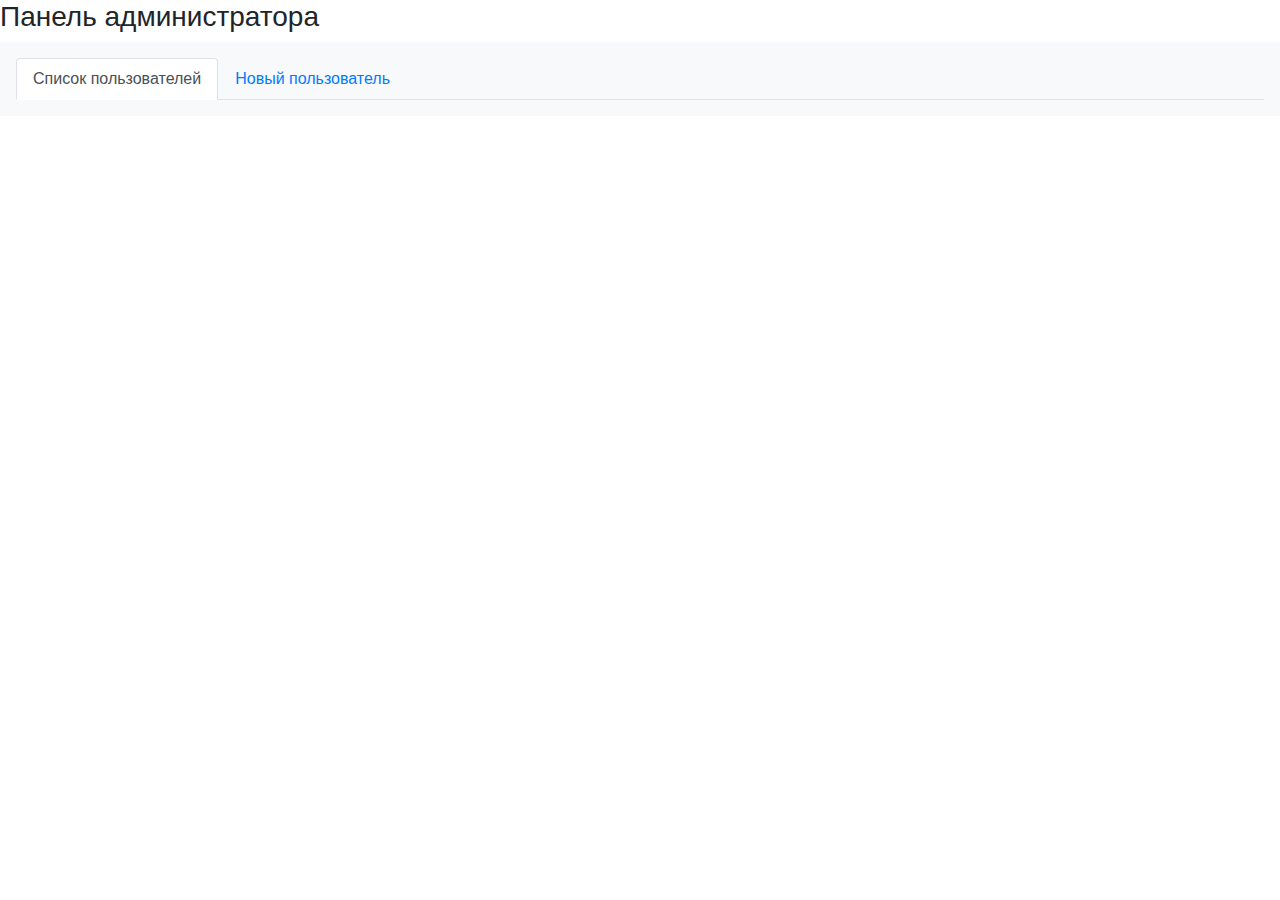
==== target/classes/templates/adminpage.html @ d684a295 "25/05/2020" ====
<!DOCTYPE html>
<html xmlns="http://www.w3.org/1999/xhtml" xmlns:th="http://www.thymeleaf.org" xmlns:sec="http://www.w3.org/1999/xhtml">
<meta charset="UTF-8">

<head>
    <meta name="viewport" content="width=device-width, initial-scale=1, shrink-to-fit=no">

    <!-- Bootstrap CSS -->
    <link rel="stylesheet" href="https://stackpath.bootstrapcdn.com/bootstrap/4.3.1/css/bootstrap.min.css" integrity="sha384-ggOyR0iXCbMQv3Xipma34MD+dH/1fQ784/j6cY/iJTQUOhcWr7x9JvoRxT2MZw1T" crossorigin="anonymous">

    <title>Global</title>

    <script src="http://code.jquery.com/jquery-3.5.1.js"></script>

    <link rel="stylesheet" href="./css/style.css">
    <script src="/js/edit.js" type="text/javascript"></script>
</head>

<body>
        <div class="grid-container">
            <div class="header">
                <div th:insert="~{fragments/navbar :: navbar}"></div>
            </div>
            <div class="left_body">
                <div th:insert="~{fragments/nav :: nav}"></div>
            </div>
            <div class="rigth_body">
                <h3>Панель администратора</h3>
                <div class="p-3 bg-light">
                    <ul class="nav nav-tabs" id="myTab" role="tablist">
                        <li class="nav-item">
                            <a class="nav-link active" id="first-tab" data-toggle="tab" href="#first" role="tab"
                               aria-controls="first" aria-selected="true">Список пользователей</a>
                        </li>
                        <li class="nav-item">
                            <a class="nav-link" id="second-tab" data-toggle="tab" href="#second" role="tab"
                               aria-controls="second" aria-selected="false">Новый пользователь</a>
                        </li>
                    </ul>

                    <div class="tab-content" id="myTabContent">
                        <div class="tab-pane fade show active" id="first" role="tabpanel" aria-labelledby="first-tab">

                            <div id="myTable"></div>

<!--                            <table class="table" id="userTable" border="1" cellpadding="5">-->
<!--                                <thead>-->
<!--                                <tr>-->
<!--                                    <th scope="col">ID</th>-->
<!--                                    <th scope="col">Логин</th>-->
<!--                                    <th scope="col">Имя</th>-->
<!--                                    <th scope="col">Действие</th>-->
<!--                                </tr>-->
<!--                                </thead>-->

<!--                                <tbody>-->

<!--                                <tr th:each = "user : ${usersList}">-->
<!--                                    <td th:text="${user.id}" id="userId" name="userId">ID</td>-->
<!--                                    <td th:text="${user.login}">Login</td>-->
<!--                                    <td th:text="${user.username}">Name</td>-->
<!--                                    <td>-->

<!--                                        <button type="button" class="btn btn-primary" onclick="RestGet(this)" data-toggle="modal" data-target="#editModalWindow">Редактировать</button>-->

<!--                                        <a class="btn btn-primary" th:href="@{'/adminpage/delete/' + ${user.id}}" role="button" th:formmethod="delete">Удалить</a>-->
<!--                                    </td>-->
<!--                                </tr>-->
<!--                                </tbody>-->
<!--                            </table>-->
                        </div>

                        <div class="tab-pane" id="second" role="tabpanel" aria-labelledby="second-tab">
                            <div class="container mt-3" id="admin_form">
<!--                                <form action="#" th:action="@{/adminpage/save}" th:object="${user}" method="post">-->
<!--                                    <h4>Добавить нового пользователя</h4>-->
<!--                                    <div class="form-group">-->
<!--                                        <label for="formGroupLoginInput">Логин</label>-->
<!--                                        <input type="text" class="form-control" th:field="*{login}"-->
<!--                                               id="formGroupLoginInput" placeholder="Логин"/>-->
<!--                                    </div>-->
<!--                                    <div class="form-group">-->
<!--                                        <label for="formGroupPasswordInput">Пароль</label>-->
<!--                                        <input type="text" class="form-control" th:field="*{password}"-->
<!--                                               id="formGroupPasswordInput" placeholder="Пароль"/>-->
<!--                                    </div>-->
<!--                                    <div class="form-group">-->
<!--                                        <label for="formGroupUsernameInput">Имя</label>-->
<!--                                        <input type="text" class="form-control" th:field="*{username}"-->
<!--                                               id="formGroupUsernameInput" placeholder="Имя"/>-->
<!--                                    </div>-->
<!--                                    <button type="submit" class="btn btn-primary" value="save">Отправить</button>-->
<!--                                </form>-->
                            </div>
                        </div>
                    </div>
                </div>
            </div>
        </div>


    <!-- Модальное окно -->
<!--    <div class="modal fade" id="editModalWindow" tabindex="-1" role="dialog">-->
<!--        <div class="modal-body">-->
<!--            <div class="container-fluid">-->
<!--                <div class="modal-dialog" role="document">-->
<!--                    <div class="modal-content">-->
<!--                        <form action="#" th:action="@{/adminpage}" th:object="${user}" method="post">-->
<!--                            <h2>Редактировать пользователя</h2>-->
<!--                            <div class="form-group">-->
<!--                                <label for="formGroupIDEdit">ID</label>-->
<!--                                <input type="text" class="form-control" th:field="*{id}"-->
<!--                                       id="formGroupIDEdit" placeholder="ID" readonly="readonly" />-->
<!--                            </div>-->
<!--                            <div class="form-group">-->
<!--                                <label for="formGroupLoginInputEdit">Логин</label>-->
<!--                                <input type="text" class="form-control" th:field="*{login}"-->
<!--                                       id="formGroupLoginInputEdit" placeholder="Логин"/>-->
<!--                            </div>-->
<!--                            <div class="form-group">-->
<!--                                <label for="formGroupPasswordInputEdit">Пароль</label>-->
<!--                                <input type="text" class="form-control" th:field="*{password}"-->
<!--                                       id="formGroupPasswordInputEdit" placeholder="Пароль"/>-->
<!--                            </div>-->
<!--                            <div class="form-group">-->
<!--                                <label for="formGroupUsernameInputEdit">Имя</label>-->
<!--                                <input type="text" class="form-control" th:field="*{username}"-->
<!--                                       id="formGroupUsernameInputEdit" placeholder="Имя"/>-->
<!--                            </div>-->
<!--                            <button type="submit" class="btn btn-primary" value="save">Отправить</button>-->
<!--                        </form>-->
<!--                    </div>-->
<!--                </div>-->
<!--            </div>-->
<!--        </div>-->
<!--    </div>-->

    <script src="https://code.jquery.com/jquery-3.3.1.slim.min.js" integrity="sha384-q8i/X+965DzO0rT7abK41JStQIAqVgRVzpbzo5smXKp4YfRvH+8abtTE1Pi6jizo" crossorigin="anonymous"></script>
    <script src="https://cdnjs.cloudflare.com/ajax/libs/popper.js/1.14.7/umd/popper.min.js" integrity="sha384-UO2eT0CpHqdSJQ6hJty5KVphtPhzWj9WO1clHTMGa3JDZwrnQq4sF86dIHNDz0W1" crossorigin="anonymous"></script>
    <script src="https://stackpath.bootstrapcdn.com/bootstrap/4.3.1/js/bootstrap.min.js" integrity="sha384-JjSmVgyd0p3pXB1rRibZUAYoIIy6OrQ6VrjIEaFf/nJGzIxFDsf4x0xIM+B07jRM" crossorigin="anonymous"></script>
</body>
</html>
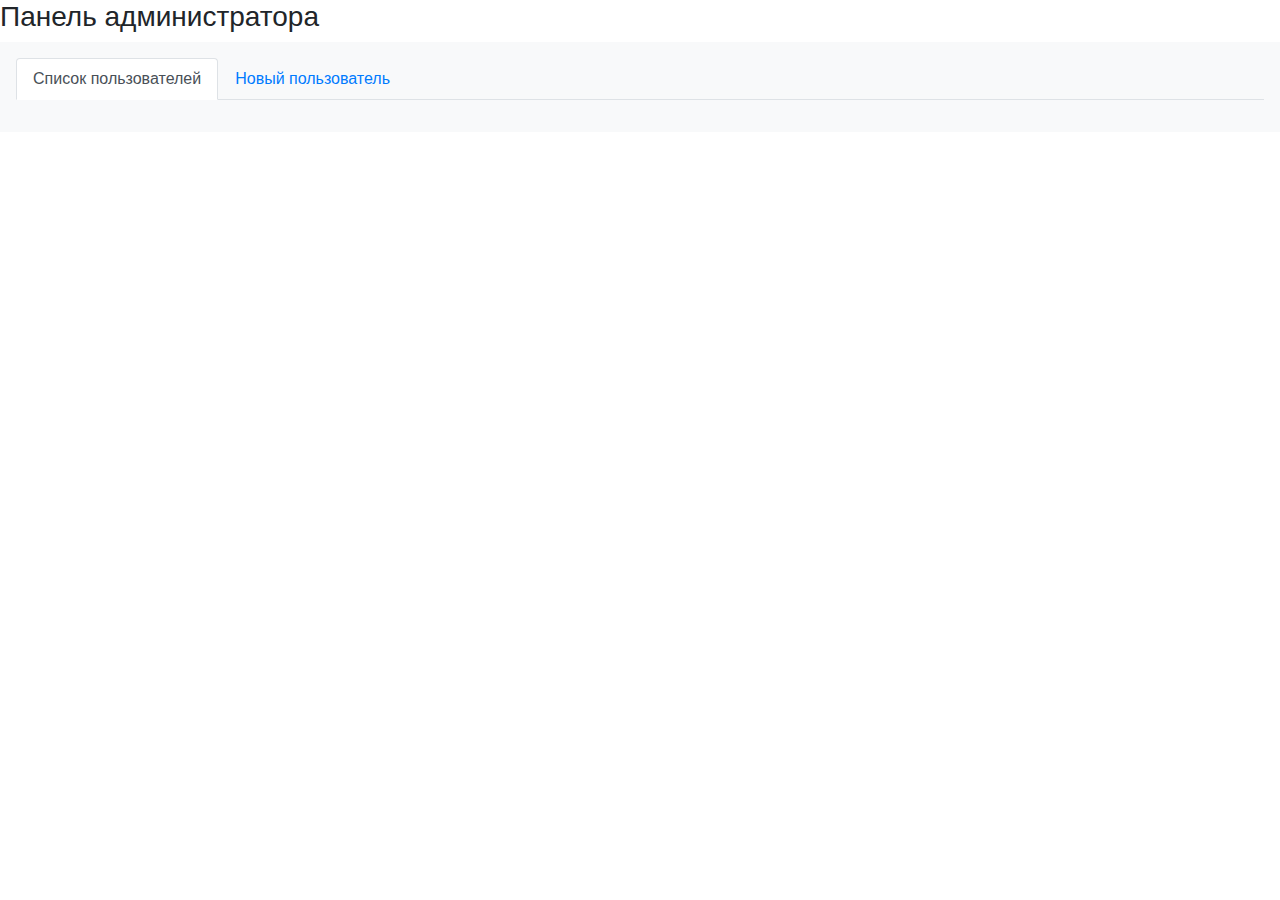
==== commit e32ab204: "28/05/2020" ====
--- a/target/classes/templates/adminpage.html
+++ b/target/classes/templates/adminpage.html
@@ -41,7 +41,9 @@
                     <div class="tab-content" id="myTabContent">
                         <div class="tab-pane fade show active" id="first" role="tabpanel" aria-labelledby="first-tab">
 
-                            <div id="myTable"></div>
+                            <table class="table" id="userTable" border="1" cellpadding="5">
+
+<!--                            <div id="myTable"></div>-->
 
 <!--                            <table class="table" id="userTable" border="1" cellpadding="5">-->
 <!--                                <thead>-->
@@ -68,10 +70,13 @@
 <!--                                </tr>-->
 <!--                                </tbody>-->
 <!--                            </table>-->
-                        </div>
+
+<!--                        </div>-->
+                            </table>
 
                         <div class="tab-pane" id="second" role="tabpanel" aria-labelledby="second-tab">
                             <div class="container mt-3" id="admin_form">
+
 <!--                                <form action="#" th:action="@{/adminpage/save}" th:object="${user}" method="post">-->
 <!--                                    <h4>Добавить нового пользователя</h4>-->
 <!--                                    <div class="form-group">-->
@@ -91,6 +96,7 @@
 <!--                                    </div>-->
 <!--                                    <button type="submit" class="btn btn-primary" value="save">Отправить</button>-->
 <!--                                </form>-->
+
                             </div>
                         </div>
                     </div>
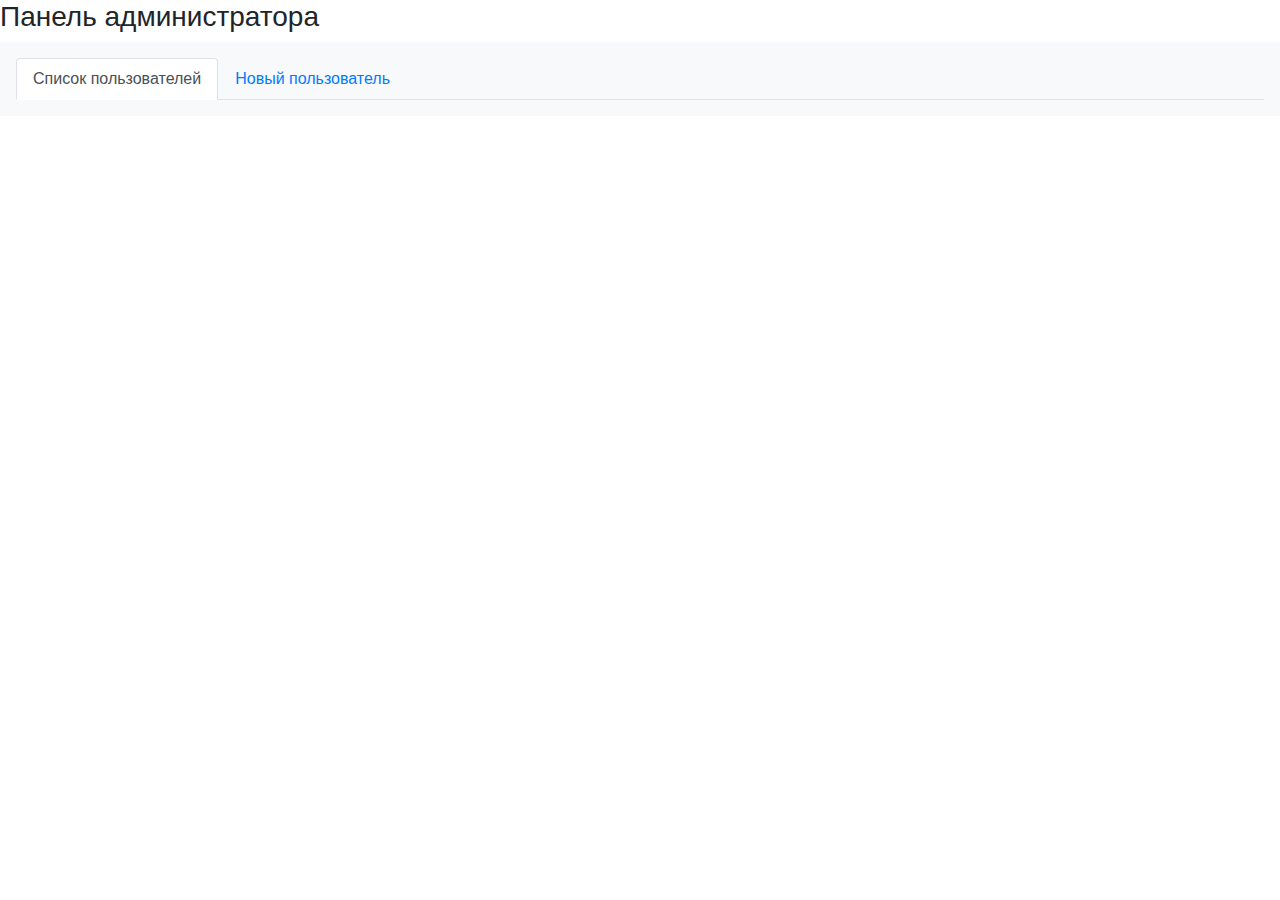
==== commit e17ae1ad: "04/06/2020" ====
--- a/target/classes/templates/adminpage.html
+++ b/target/classes/templates/adminpage.html
@@ -39,64 +39,33 @@
                     </ul>
 
                     <div class="tab-content" id="myTabContent">
-                        <div class="tab-pane fade show active" id="first" role="tabpanel" aria-labelledby="first-tab">
-
+                        <div class="tab-pane " id="first" role="tabpanel" aria-labelledby="first-tab">
                             <table class="table" id="userTable" border="1" cellpadding="5">
 
-<!--                            <div id="myTable"></div>-->
-
-<!--                            <table class="table" id="userTable" border="1" cellpadding="5">-->
-<!--                                <thead>-->
-<!--                                <tr>-->
-<!--                                    <th scope="col">ID</th>-->
-<!--                                    <th scope="col">Логин</th>-->
-<!--                                    <th scope="col">Имя</th>-->
-<!--                                    <th scope="col">Действие</th>-->
-<!--                                </tr>-->
-<!--                                </thead>-->
-
-<!--                                <tbody>-->
-
-<!--                                <tr th:each = "user : ${usersList}">-->
-<!--                                    <td th:text="${user.id}" id="userId" name="userId">ID</td>-->
-<!--                                    <td th:text="${user.login}">Login</td>-->
-<!--                                    <td th:text="${user.username}">Name</td>-->
-<!--                                    <td>-->
-
-<!--                                        <button type="button" class="btn btn-primary" onclick="RestGet(this)" data-toggle="modal" data-target="#editModalWindow">Редактировать</button>-->
-
-<!--                                        <a class="btn btn-primary" th:href="@{'/adminpage/delete/' + ${user.id}}" role="button" th:formmethod="delete">Удалить</a>-->
-<!--                                    </td>-->
-<!--                                </tr>-->
-<!--                                </tbody>-->
-<!--                            </table>-->
-
-<!--                        </div>-->
                             </table>
+                        </div>
 
                         <div class="tab-pane" id="second" role="tabpanel" aria-labelledby="second-tab">
                             <div class="container mt-3" id="admin_form">
-
-<!--                                <form action="#" th:action="@{/adminpage/save}" th:object="${user}" method="post">-->
-<!--                                    <h4>Добавить нового пользователя</h4>-->
-<!--                                    <div class="form-group">-->
-<!--                                        <label for="formGroupLoginInput">Логин</label>-->
-<!--                                        <input type="text" class="form-control" th:field="*{login}"-->
-<!--                                               id="formGroupLoginInput" placeholder="Логин"/>-->
-<!--                                    </div>-->
-<!--                                    <div class="form-group">-->
-<!--                                        <label for="formGroupPasswordInput">Пароль</label>-->
-<!--                                        <input type="text" class="form-control" th:field="*{password}"-->
-<!--                                               id="formGroupPasswordInput" placeholder="Пароль"/>-->
-<!--                                    </div>-->
-<!--                                    <div class="form-group">-->
-<!--                                        <label for="formGroupUsernameInput">Имя</label>-->
-<!--                                        <input type="text" class="form-control" th:field="*{username}"-->
-<!--                                               id="formGroupUsernameInput" placeholder="Имя"/>-->
-<!--                                    </div>-->
-<!--                                    <button type="submit" class="btn btn-primary" value="save">Отправить</button>-->
-<!--                                </form>-->
-
+                                <form action="" method="POST" onsubmit="NewUser(this)">
+                                    <h4>Добавить нового пользователя</h4>
+                                    <div class="form-group">
+                                        <label for="formGroupLoginInput">Логин</label>
+                                        <input type="text" class="form-control"
+                                               id="formGroupLoginInput" placeholder="Логин"/>
+                                    </div>
+                                    <div class="form-group">
+                                        <label for="formGroupPasswordInput">Пароль</label>
+                                        <input type="text" class="form-control"
+                                               id="formGroupPasswordInput" placeholder="Пароль"/>
+                                    </div>
+                                    <div class="form-group">
+                                        <label for="formGroupUsernameInput">Имя</label>
+                                        <input type="text" class="form-control"
+                                               id="formGroupUsernameInput" placeholder="Имя"/>
+                                    </div>
+                                    <button type="submit" class="btn btn-primary" value="save">Отправить</button>
+                                </form>
                             </div>
                         </div>
                     </div>
@@ -106,12 +75,13 @@
 
 
     <!-- Модальное окно -->
-<!--    <div class="modal fade" id="editModalWindow" tabindex="-1" role="dialog">-->
-<!--        <div class="modal-body">-->
-<!--            <div class="container-fluid">-->
-<!--                <div class="modal-dialog" role="document">-->
-<!--                    <div class="modal-content">-->
-<!--                        <form action="#" th:action="@{/adminpage}" th:object="${user}" method="post">-->
+    <div class="modal fade" id="editModalWindow" tabindex="-1" role="dialog">
+        <div class="modal-body">
+            <div class="container-fluid">
+                <div class="modal-dialog" role="document">
+                    <div class="modal-content" id="editForm">
+
+<!--                        <form action="#" th:action="@{/adminpage}" th:object="${user}" method="put">-->
 <!--                            <h2>Редактировать пользователя</h2>-->
 <!--                            <div class="form-group">-->
 <!--                                <label for="formGroupIDEdit">ID</label>-->
@@ -135,11 +105,12 @@
 <!--                            </div>-->
 <!--                            <button type="submit" class="btn btn-primary" value="save">Отправить</button>-->
 <!--                        </form>-->
-<!--                    </div>-->
-<!--                </div>-->
-<!--            </div>-->
-<!--        </div>-->
-<!--    </div>-->
+
+                    </div>
+                </div>
+            </div>
+        </div>
+    </div>
 
     <script src="https://code.jquery.com/jquery-3.3.1.slim.min.js" integrity="sha384-q8i/X+965DzO0rT7abK41JStQIAqVgRVzpbzo5smXKp4YfRvH+8abtTE1Pi6jizo" crossorigin="anonymous"></script>
     <script src="https://cdnjs.cloudflare.com/ajax/libs/popper.js/1.14.7/umd/popper.min.js" integrity="sha384-UO2eT0CpHqdSJQ6hJty5KVphtPhzWj9WO1clHTMGa3JDZwrnQq4sF86dIHNDz0W1" crossorigin="anonymous"></script>
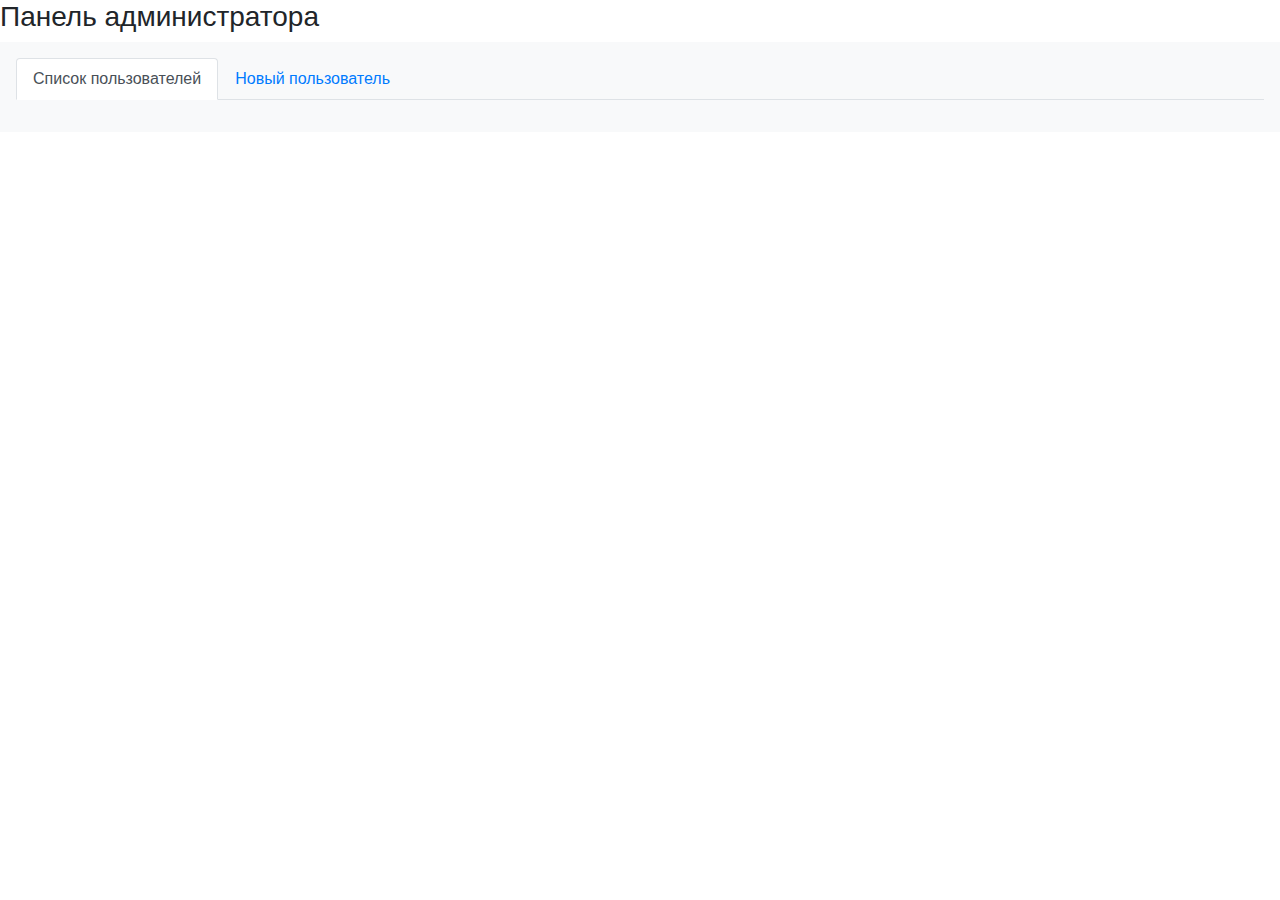
==== commit c7beb04b: "04/06/2020" ====
--- a/target/classes/templates/adminpage.html
+++ b/target/classes/templates/adminpage.html
@@ -39,7 +39,7 @@
                     </ul>
 
                     <div class="tab-content" id="myTabContent">
-                        <div class="tab-pane " id="first" role="tabpanel" aria-labelledby="first-tab">
+                        <div class="tab-pane fade show active" id="first" role="tabpanel" aria-labelledby="first-tab">
                             <table class="table" id="userTable" border="1" cellpadding="5">
 
                             </table>
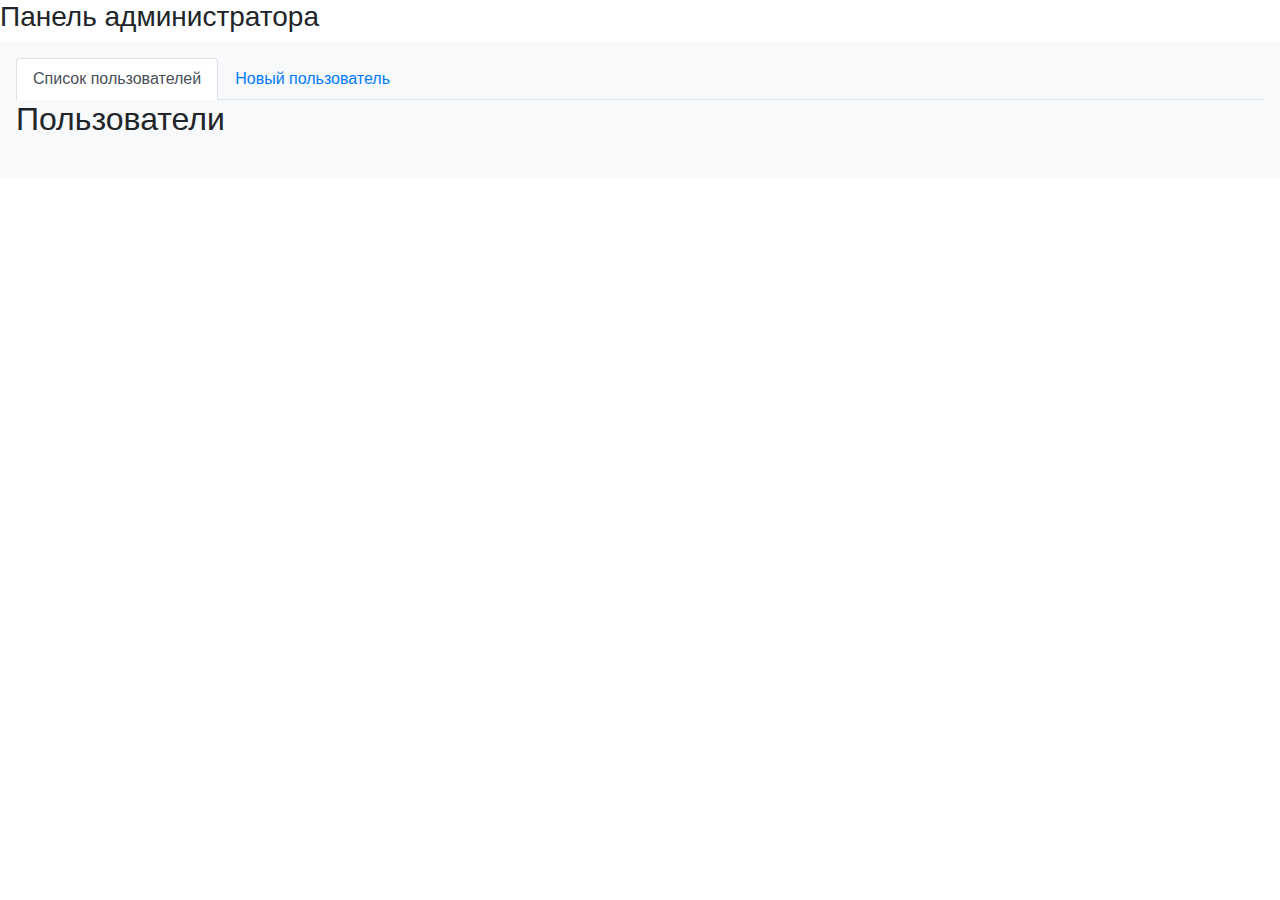
==== commit b7e4666f: "19/06/2020" ====
--- a/target/classes/templates/adminpage.html
+++ b/target/classes/templates/adminpage.html
@@ -40,6 +40,7 @@
 
                     <div class="tab-content" id="myTabContent">
                         <div class="tab-pane fade show active" id="first" role="tabpanel" aria-labelledby="first-tab">
+                            <h2>Пользователи</h2>
                             <table class="table" id="userTable" border="1" cellpadding="5">
 
                             </table>
@@ -47,21 +48,21 @@
 
                         <div class="tab-pane" id="second" role="tabpanel" aria-labelledby="second-tab">
                             <div class="container mt-3" id="admin_form">
-                                <form action="" method="POST" onsubmit="NewUser(this)">
+                                <form name="newuserform" action="" method="POST" onsubmit="NewUser(this)">
                                     <h4>Добавить нового пользователя</h4>
                                     <div class="form-group">
                                         <label for="formGroupLoginInput">Логин</label>
-                                        <input type="text" class="form-control"
+                                        <input type="text" class="form-control" name="formlogin"
                                                id="formGroupLoginInput" placeholder="Логин"/>
                                     </div>
                                     <div class="form-group">
                                         <label for="formGroupPasswordInput">Пароль</label>
-                                        <input type="text" class="form-control"
+                                        <input type="text" class="form-control" name="formpassword"
                                                id="formGroupPasswordInput" placeholder="Пароль"/>
                                     </div>
                                     <div class="form-group">
                                         <label for="formGroupUsernameInput">Имя</label>
-                                        <input type="text" class="form-control"
+                                        <input type="text" class="form-control" name="formusername"
                                                id="formGroupUsernameInput" placeholder="Имя"/>
                                     </div>
                                     <button type="submit" class="btn btn-primary" value="save">Отправить</button>
@@ -79,33 +80,32 @@
         <div class="modal-body">
             <div class="container-fluid">
                 <div class="modal-dialog" role="document">
-                    <div class="modal-content" id="editForm">
-
-<!--                        <form action="#" th:action="@{/adminpage}" th:object="${user}" method="put">-->
-<!--                            <h2>Редактировать пользователя</h2>-->
-<!--                            <div class="form-group">-->
-<!--                                <label for="formGroupIDEdit">ID</label>-->
-<!--                                <input type="text" class="form-control" th:field="*{id}"-->
-<!--                                       id="formGroupIDEdit" placeholder="ID" readonly="readonly" />-->
-<!--                            </div>-->
-<!--                            <div class="form-group">-->
-<!--                                <label for="formGroupLoginInputEdit">Логин</label>-->
-<!--                                <input type="text" class="form-control" th:field="*{login}"-->
-<!--                                       id="formGroupLoginInputEdit" placeholder="Логин"/>-->
-<!--                            </div>-->
-<!--                            <div class="form-group">-->
-<!--                                <label for="formGroupPasswordInputEdit">Пароль</label>-->
-<!--                                <input type="text" class="form-control" th:field="*{password}"-->
-<!--                                       id="formGroupPasswordInputEdit" placeholder="Пароль"/>-->
-<!--                            </div>-->
-<!--                            <div class="form-group">-->
-<!--                                <label for="formGroupUsernameInputEdit">Имя</label>-->
-<!--                                <input type="text" class="form-control" th:field="*{username}"-->
-<!--                                       id="formGroupUsernameInputEdit" placeholder="Имя"/>-->
-<!--                            </div>-->
-<!--                            <button type="submit" class="btn btn-primary" value="save">Отправить</button>-->
-<!--                        </form>-->
-
+                    <div class="modal-content">
+                        <form id="editForm" name="editform" action="" method="post" onsubmit="EditUser(this)">
+                            <h2>Редактировать пользователя</h2>
+                            <div class="form-group">
+                                <label for="formGroupIDEdit">ID</label>
+                                <input type="text" class="form-control" name="id"
+                                       id="formGroupIDEdit" placeholder="ID" readonly="readonly" />
+                            </div>
+                            <div class="form-group">
+                                <label for="formGroupLoginInputEdit">Логин</label>
+                                <input type="text" class="form-control" name="login"
+                                       id="formGroupLoginInputEdit" placeholder="Логин"/>
+                            </div>
+                            <div class="form-group">
+                                <label for="formGroupPasswordInputEdit">Пароль</label>
+                                <input type="text" class="form-control" name="password"
+                                       id="formGroupPasswordInputEdit" placeholder="Пароль"/>
+                            </div>
+                            <div class="form-group">
+                                <label for="formGroupUsernameInputEdit">Имя</label>
+                                <input type="text" class="form-control" name="username"
+                                       id="formGroupUsernameInputEdit" placeholder="Имя"/>
+                            </div>
+                            <button type="button" class="btn btn-primary" data-dismiss="modal" aria-label="Close">Закрыть</button>
+                            <button type="submit" class="btn btn-primary" value="save">Редактировать пользователя</button>
+                        </form>
                     </div>
                 </div>
             </div>
